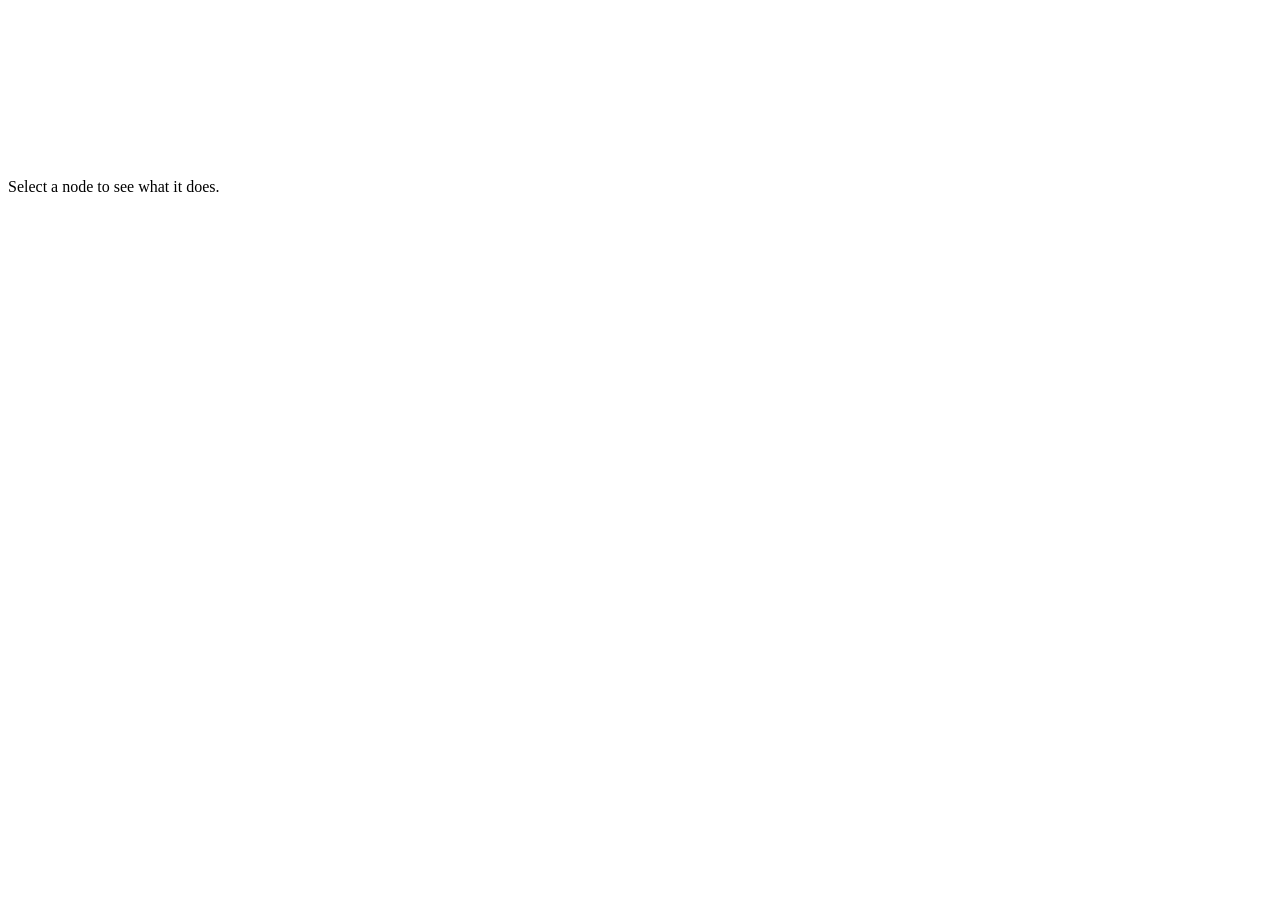
==== appeals/web/static/index.html @ 9d37286b "initial commit This is a rewrite of the court-appeals-analysis prototype. Its scope is appeals of mu" ====
<!doctype html>
<html lang="en">
<head>
<meta charset="utf-8">
<meta name="viewport" content="width=device-width, initial-scale=1">
<title>Graph · Housing appeals</title>
<link rel="stylesheet" href="/app.css">
</head>
<body>
<header class="top"></header>
<div id="notice"></div>
<div class="graph-page">
  <div class="canvas-wrap" id="wrap"><div class="canvas" id="canvas"><svg class="edges" id="edges"></svg></div></div>
  <aside class="panel" id="panel"><p class="empty">Select a node to see what it does.</p></aside>
</div>
<script type="module" src="/graph.js"></script>
</body>
</html>
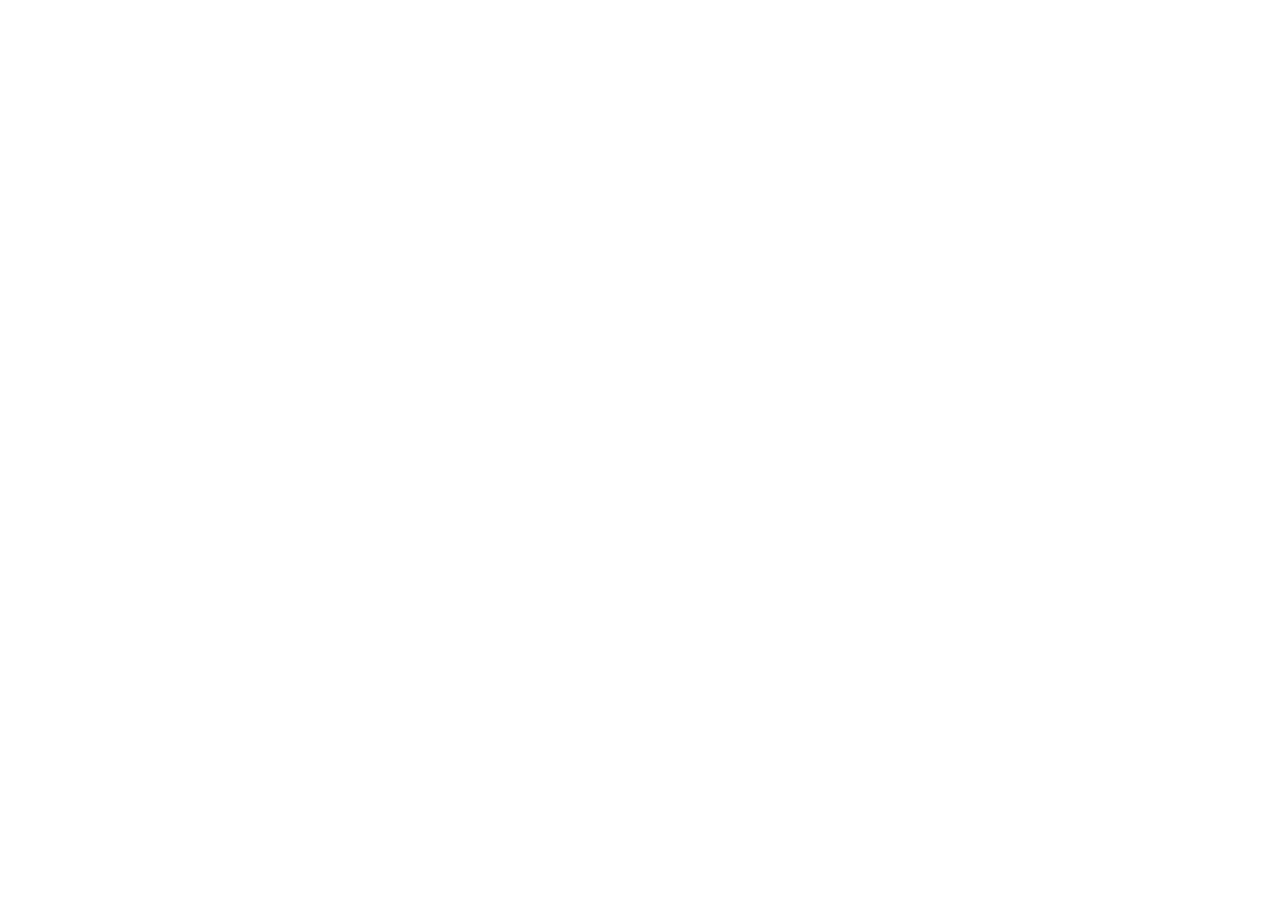
==== commit 44babef4: "changed: drew step chains as rows and made the graph inspector readable Each chained step listed eve" ====
--- a/appeals/web/static/index.html
+++ b/appeals/web/static/index.html
@@ -9,9 +9,10 @@
 <body>
 <header class="top"></header>
 <div id="notice"></div>
-<div class="graph-page">
+<div class="graph-page" id="page">
+  <div class="zoom" id="zoom"></div>
   <div class="canvas-wrap" id="wrap"><div class="canvas" id="canvas"><svg class="edges" id="edges"></svg></div></div>
-  <aside class="panel" id="panel"><p class="empty">Select a node to see what it does.</p></aside>
+  <aside class="panel" id="panel"></aside>
 </div>
 <script type="module" src="/graph.js"></script>
 </body>
